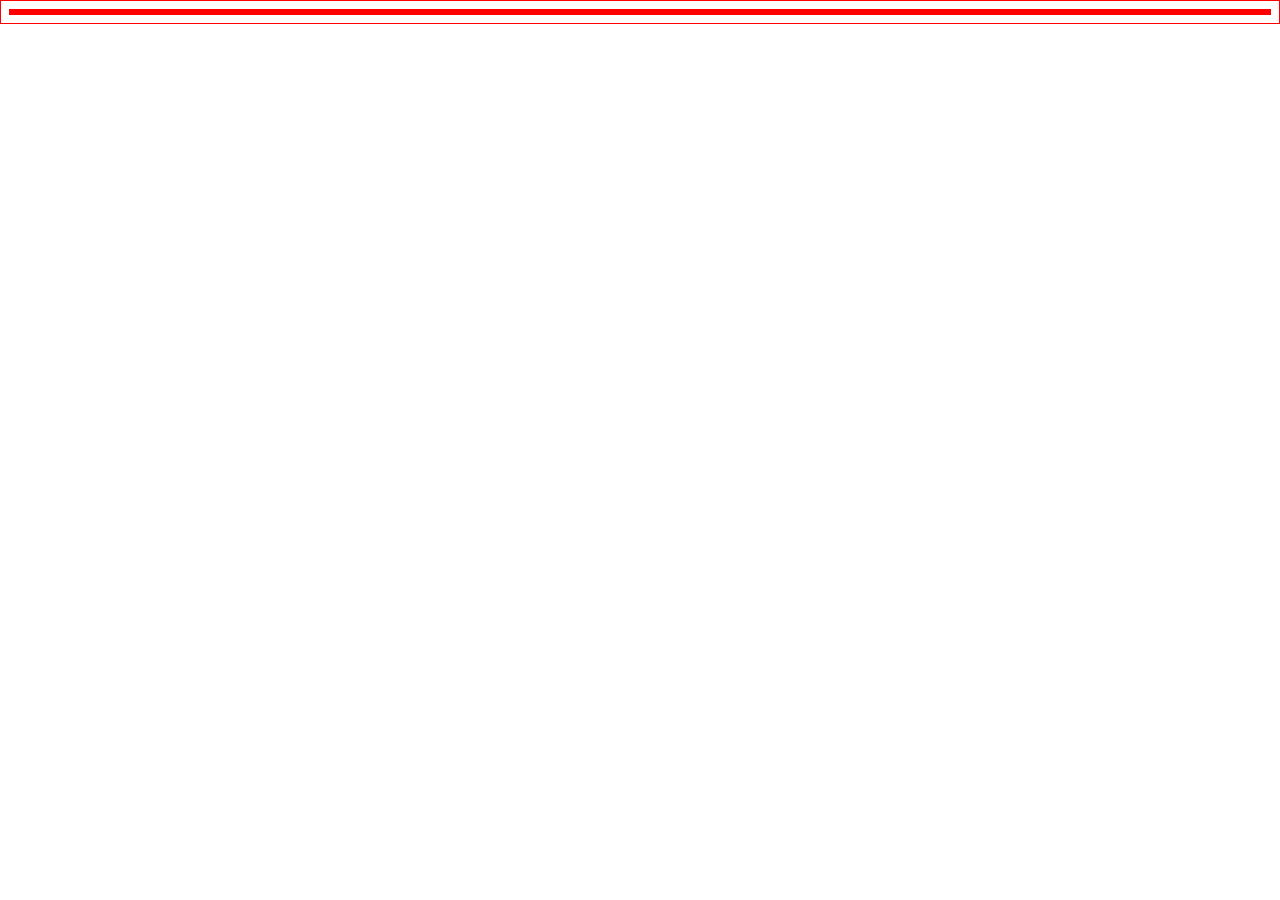
==== index.html @ eb59de63 "created board" ====
<!DOCTYPE html>
<html lang="en">
<head>
  <meta charset="UTF-8">
  <meta name="viewport" content="width=device-width, initial-scale=1.0">
  <link rel="stylesheet" href="https://maxcdn.bootstrapcdn.com/bootstrap/4.0.0-alpha.6/css/bootstrap.min.css" integrity="sha384-rwoIResjU2yc3z8GV/NPeZWAv56rSmLldC3R/AZzGRnGxQQKnKkoFVhFQhNUwEyJ" crossorigin="anonymous">
  <link rel="stylesheet" href="./css/styles.css">
  <script
  src="https://code.jquery.com/jquery-3.2.1.min.js"
  integrity="sha256-hwg4gsxgFZhOsEEamdOYGBf13FyQuiTwlAQgxVSNgt4="
  crossorigin="anonymous"></script>
  <script defer src="./js/app.js"></script>  
  <title>Checkers</title>
</head>
<body>
  <main>
    <div class="container">

    </div>
  </main>
  
</body>
</html>
---- css/styles.css ----
* {
  border: 1px solid red;
}

.row {
  height: 6.5rem;
}

div div:nth-child(2n+1) div:nth-child(2n+1),div div:nth-child(2n) div:nth-child(2n) {
  background:#132242;
}

.selected{
  background: yellow !important;
}

.piece {
  text-align: center;
  font-size: 24px;
}
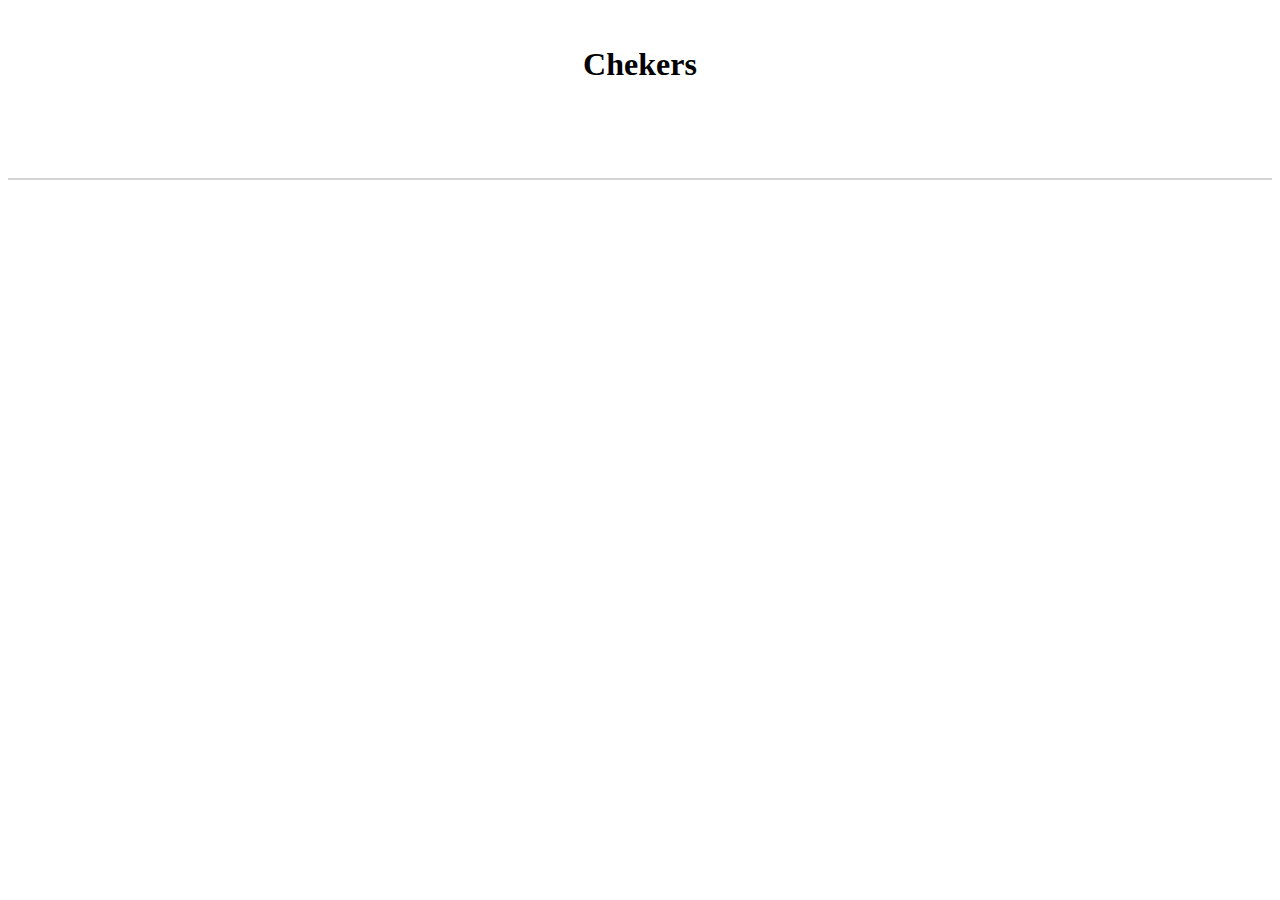
==== commit 68070b6e: "finds the moves first and then updates the board" ====
--- a/index.html
+++ b/index.html
@@ -13,6 +13,9 @@
   <title>Checkers</title>
 </head>
 <body>
+  <header>
+    <h1>Chekers</h1>
+  </header>
   <main>
     <div class="container">
 
--- a/css/styles.css
+++ b/css/styles.css
@@ -1,5 +1,21 @@
-* {
+/* * {
   border: 1px solid red;
+} */
+
+body {
+  text-align: center;
+}
+
+header {
+  height: 7em;
+}
+
+header h1 {
+  padding-top: 25px;
+}
+
+main {
+  margin-top: 45px;
 }
 
 .row {
@@ -10,11 +26,84 @@
   background:#132242;
 }
 
-.selected{
+.container {
+  border: 1px lightgray solid;
+  transform: rotate(0deg);
+  transform-origin: 50% 50%;
+  transition: 2000ms linear all;
+}
+
+
+.legel-move{
   background: yellow !important;
+}
+.X {
+  background: url(http://www.iconsdb.com/icons/preview/red/circle-xxl.png);
+}
+
+.O {
+  background: url(http://www.iconsdb.com/icons/preview/blue/circle-xxl.png);
+}
+
+.X.king {
+  background: url(http://images.clipartpanda.com/jubilee-clipart-Jubilee-crown-red.svg);
+  background-size: 3.3em;
+  background-repeat: no-repeat;
+  background-position: center;
+}
+.O.king {
+  background: url(http://images.clipartpanda.com/jubilee-clipart-Jubilee-crown-blue.svg);
+  background-size: 3.3em;
+  background-repeat: no-repeat;
+  background-position: center;
 }
 
 .piece {
   text-align: center;
   font-size: 24px;
-}+  background-size: 3.3em;
+  background-repeat: no-repeat;
+  background-position: center;
+}
+
+.diff {
+  color: yellowgreen
+}
+
+.move, .can-jump {
+  transform: perspective(1px) translateZ(0);
+}
+
+.move:hover, .can-jump:hover {
+  transform: scale(1.3);
+}
+
+
+/* .turn {
+  transform: perspective(1px) translateZ(0);
+}
+
+.turn:hover {
+  transform: scale(1.3);
+} */
+
+@media only screen and (max-width : 375px) {
+  .row {
+    height: 2.5rem;
+    width: 22.8em;
+  }
+}
+
+@media only screen and (min-device-width : 376px) and (max-device-width : 500px) {
+  .row {
+    height: 4.5rem;
+    width: 30.8em;
+  }
+}
+
+@media only screen and (min-device-width : 501px) and (max-device-width : 500px) {
+  .row {
+    height: 4.5rem;
+    width: 30.8em;
+  }
+}
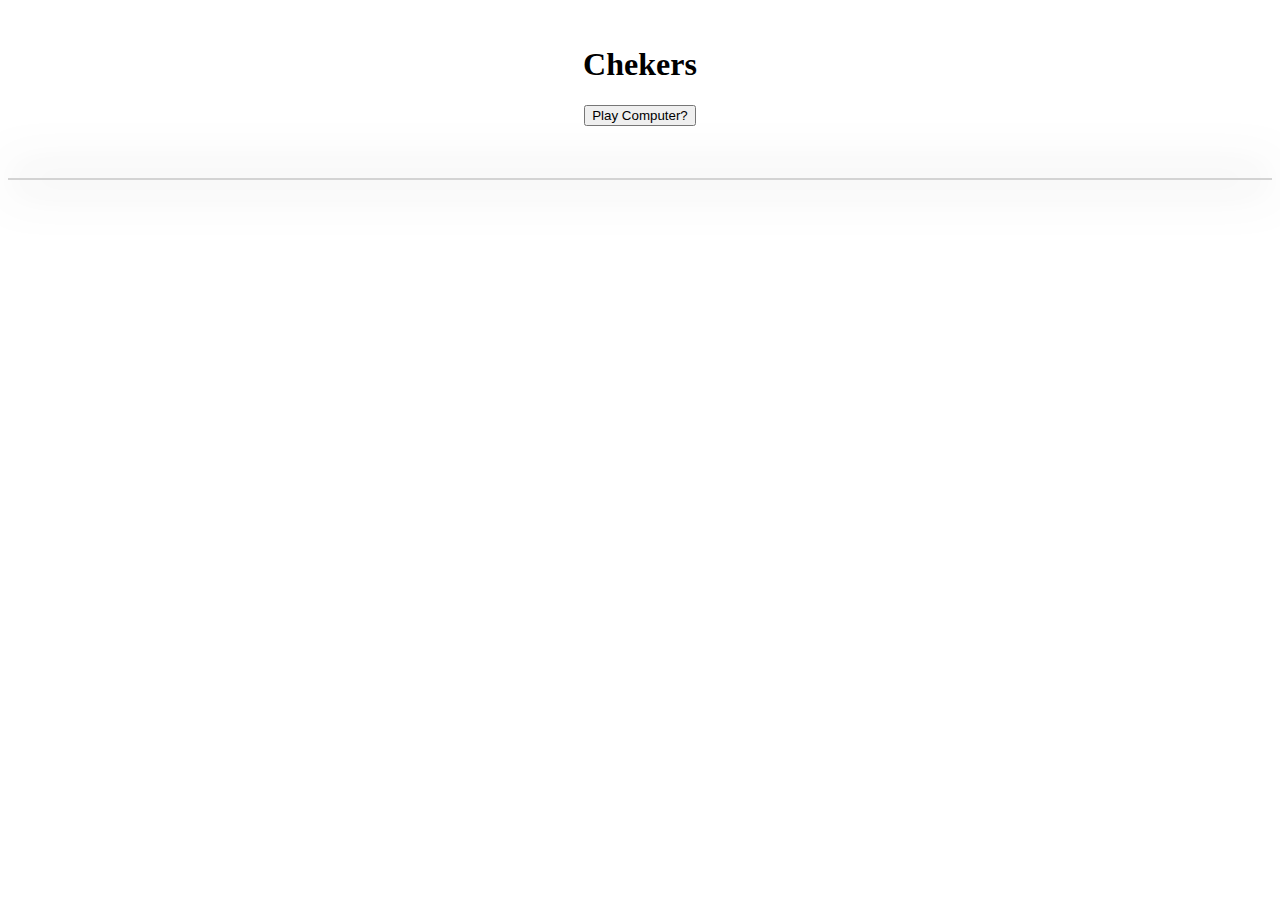
==== commit d2e8f41d: "add some css" ====
--- a/index.html
+++ b/index.html
@@ -15,6 +15,7 @@
 <body>
   <header>
     <h1>Chekers</h1>
+    <button class="btn">Play Computer?</button>
   </header>
   <main>
     <div class="container">
--- a/css/styles.css
+++ b/css/styles.css
@@ -1,6 +1,3 @@
-/* * {
-  border: 1px solid red;
-} */
 
 body {
   text-align: center;
@@ -28,14 +25,15 @@
 
 .container {
   border: 1px lightgray solid;
-  transform: rotate(0deg);
-  transform-origin: 50% 50%;
-  transition: 2000ms linear all;
+  box-shadow: 0px 0px 50px 0px rgba(0,0,0,0.75);
+  margin-bottom: 55px;
 }
 
 
 .legel-move{
-  background: yellow !important;
+  background: url(http://www.clker.com/cliparts/E/H/P/3/G/D/yellow-border-th.png);
+  background-repeat: no-repeat;
+  background-position: center;
 }
 .X {
   background: url(http://www.iconsdb.com/icons/preview/red/circle-xxl.png);
@@ -66,31 +64,31 @@
   background-position: center;
 }
 
-.diff {
-  color: yellowgreen
+.move:before, .can-jump:before {
+  position: absolute;
+  content: ' \25CF';
+  font-size: 117px;
+  top: -37px;
+  left: 24px;
+  z-index: -1;
+  color: yellow;
+  opacity: .7;
 }
-
-.move, .can-jump {
-  transform: perspective(1px) translateZ(0);
-}
-
-.move:hover, .can-jump:hover {
-  transform: scale(1.3);
-}
-
-
-/* .turn {
-  transform: perspective(1px) translateZ(0);
-}
-
-.turn:hover {
-  transform: scale(1.3);
-} */
 
 @media only screen and (max-width : 375px) {
   .row {
     height: 2.5rem;
     width: 22.8em;
+  }
+
+  .move:before, .can-jump:before {
+    font-size: 51px;
+    top: -18px;
+    left: 3px;
+  }
+
+  .piece, .legel-move {
+    font-size: .5em;
   }
 }
 
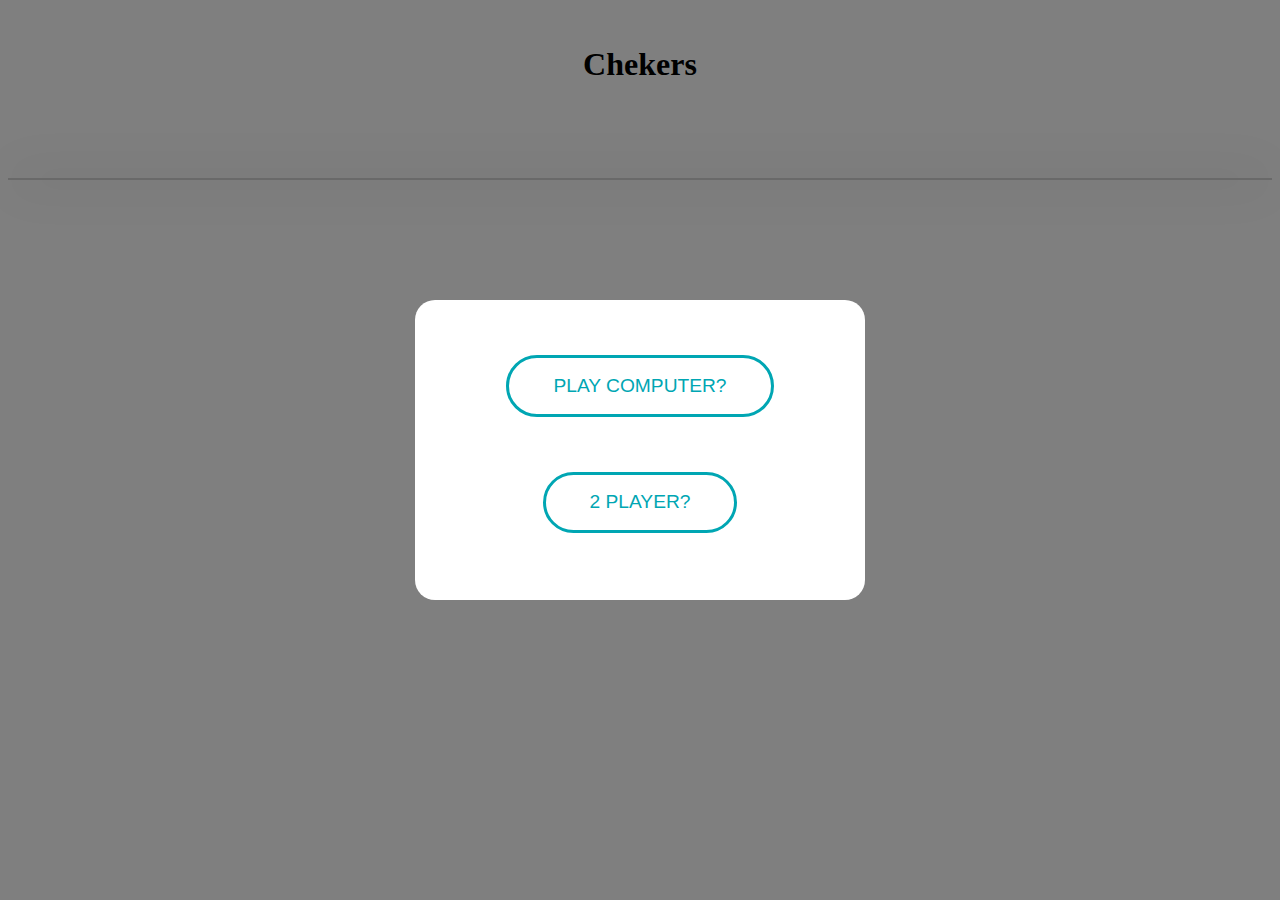
==== commit 57d5bed1: "cleaned up code" ====
--- a/index.html
+++ b/index.html
@@ -1,27 +1,31 @@
 <!DOCTYPE html>
 <html lang="en">
+
 <head>
   <meta charset="UTF-8">
   <meta name="viewport" content="width=device-width, initial-scale=1.0">
-  <link rel="stylesheet" href="https://maxcdn.bootstrapcdn.com/bootstrap/4.0.0-alpha.6/css/bootstrap.min.css" integrity="sha384-rwoIResjU2yc3z8GV/NPeZWAv56rSmLldC3R/AZzGRnGxQQKnKkoFVhFQhNUwEyJ" crossorigin="anonymous">
+  <link rel="stylesheet" href="https://maxcdn.bootstrapcdn.com/bootstrap/4.0.0-alpha.6/css/bootstrap.min.css" integrity="sha384-rwoIResjU2yc3z8GV/NPeZWAv56rSmLldC3R/AZzGRnGxQQKnKkoFVhFQhNUwEyJ"
+    crossorigin="anonymous">
   <link rel="stylesheet" href="./css/styles.css">
-  <script
-  src="https://code.jquery.com/jquery-3.2.1.min.js"
-  integrity="sha256-hwg4gsxgFZhOsEEamdOYGBf13FyQuiTwlAQgxVSNgt4="
-  crossorigin="anonymous"></script>
-  <script defer src="./js/app.js"></script>  
+  <script src="https://code.jquery.com/jquery-3.2.1.min.js" integrity="sha256-hwg4gsxgFZhOsEEamdOYGBf13FyQuiTwlAQgxVSNgt4="
+    crossorigin="anonymous"></script>
+  <script defer src="./js/app.js"></script>
   <title>Checkers</title>
 </head>
 <body>
-  <header>
-    <h1>Chekers</h1>
-    <button class="btn">Play Computer?</button>
-  </header>
-  <main>
-    <div class="container">
+  <div id="overlay">
+    <div id="message-box">
+        <button id="play-computer">Play Computer?</button>
+        <button id="two-player">2 Player?</button>
+    </div>
+  </div>
+    <header>
+      <h1>Chekers</h1>
+    </header>
+    <main>
+      <div class="container">
+      </div>
+    </main>
 
-    </div>
-  </main>
-  
 </body>
 </html>--- a/css/styles.css
+++ b/css/styles.css
@@ -13,6 +13,49 @@
 
 main {
   margin-top: 45px;
+}
+
+#overlay {
+  position: fixed;
+  width: 100%;
+  height: 100%;
+  top: 0; 
+  left: 0;
+  right: 0;
+  bottom: 0;
+  background-color: rgba(0,0,0,0.5);
+  z-index: 2;
+}
+
+#message-box {
+  border-radius: 20px;
+  height: 300px;
+  width: 450px;
+  position: fixed;
+  background-color: #fff;
+  top: 50%;
+  left: 50%;
+  margin-top: -150px;
+  margin-left: -225px;
+}
+
+button {
+  padding: 16.8px 44px;
+  color: #00A6B3;
+  background-color: #fff;
+  font-size: 1.2rem;
+  font-weight: 300;
+  text-transform: uppercase;
+  border-radius: 12rem;
+  border: 3.2px solid #00A6B3;
+  margin: 0 auto;
+  margin-top: 55px;
+}
+
+button:hover {
+	background-color: #00A6B3;
+	color: #fff;
+	cursor: pointer;
 }
 
 .row {
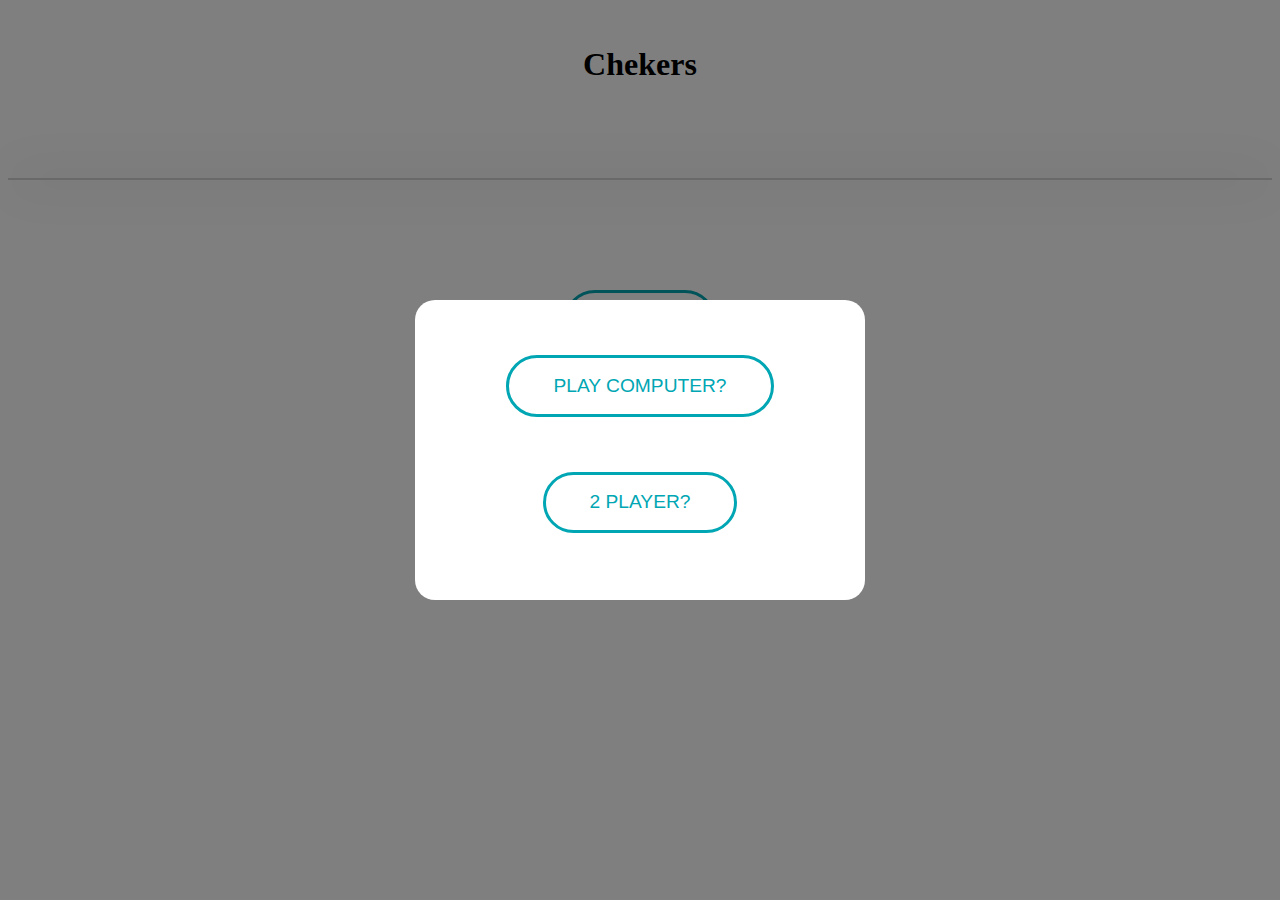
==== commit 74b1d9b1: "demo btn added" ====
--- a/index.html
+++ b/index.html
@@ -17,6 +17,7 @@
     <div id="message-box">
         <button id="play-computer">Play Computer?</button>
         <button id="two-player">2 Player?</button>
+        <button id="play-again">Play Again</button>
     </div>
   </div>
     <header>
@@ -26,6 +27,6 @@
       <div class="container">
       </div>
     </main>
-
+    <button id="demo">demo</button>
 </body>
 </html>--- a/css/styles.css
+++ b/css/styles.css
@@ -39,6 +39,10 @@
   margin-left: -225px;
 }
 
+#play-again {
+  display: none;
+}
+
 button {
   padding: 16.8px 44px;
   color: #00A6B3;
@@ -72,11 +76,9 @@
   margin-bottom: 55px;
 }
 
+.legal-move{
+  background: url(http://www.clker.com/cliparts/E/H/P/3/G/D/yellow-border-th.png) no-repeat center;
 
-.legel-move{
-  background: url(http://www.clker.com/cliparts/E/H/P/3/G/D/yellow-border-th.png);
-  background-repeat: no-repeat;
-  background-position: center;
 }
 .X {
   background: url(http://www.iconsdb.com/icons/preview/red/circle-xxl.png);
@@ -87,16 +89,13 @@
 }
 
 .X.king {
-  background: url(http://images.clipartpanda.com/jubilee-clipart-Jubilee-crown-red.svg);
+  background: url(http://images.clipartpanda.com/jubilee-clipart-Jubilee-crown-red.svg) no-repeat center;
   background-size: 3.3em;
-  background-repeat: no-repeat;
-  background-position: center;
 }
+
 .O.king {
-  background: url(http://images.clipartpanda.com/jubilee-clipart-Jubilee-crown-blue.svg);
+  background: url(http://images.clipartpanda.com/jubilee-clipart-Jubilee-crown-blue.svg) no-repeat center;
   background-size: 3.3em;
-  background-repeat: no-repeat;
-  background-position: center;
 }
 
 .piece {
@@ -107,27 +106,14 @@
   background-position: center;
 }
 
-.move:before, .can-jump:before {
-  position: absolute;
-  content: ' \25CF';
-  font-size: 117px;
-  top: -37px;
-  left: 24px;
-  z-index: -1;
-  color: yellow;
-  opacity: .7;
+.move, .can-jump {
+  cursor: pointer;
 }
 
 @media only screen and (max-width : 375px) {
   .row {
     height: 2.5rem;
     width: 22.8em;
-  }
-
-  .move:before, .can-jump:before {
-    font-size: 51px;
-    top: -18px;
-    left: 3px;
   }
 
   .piece, .legel-move {
